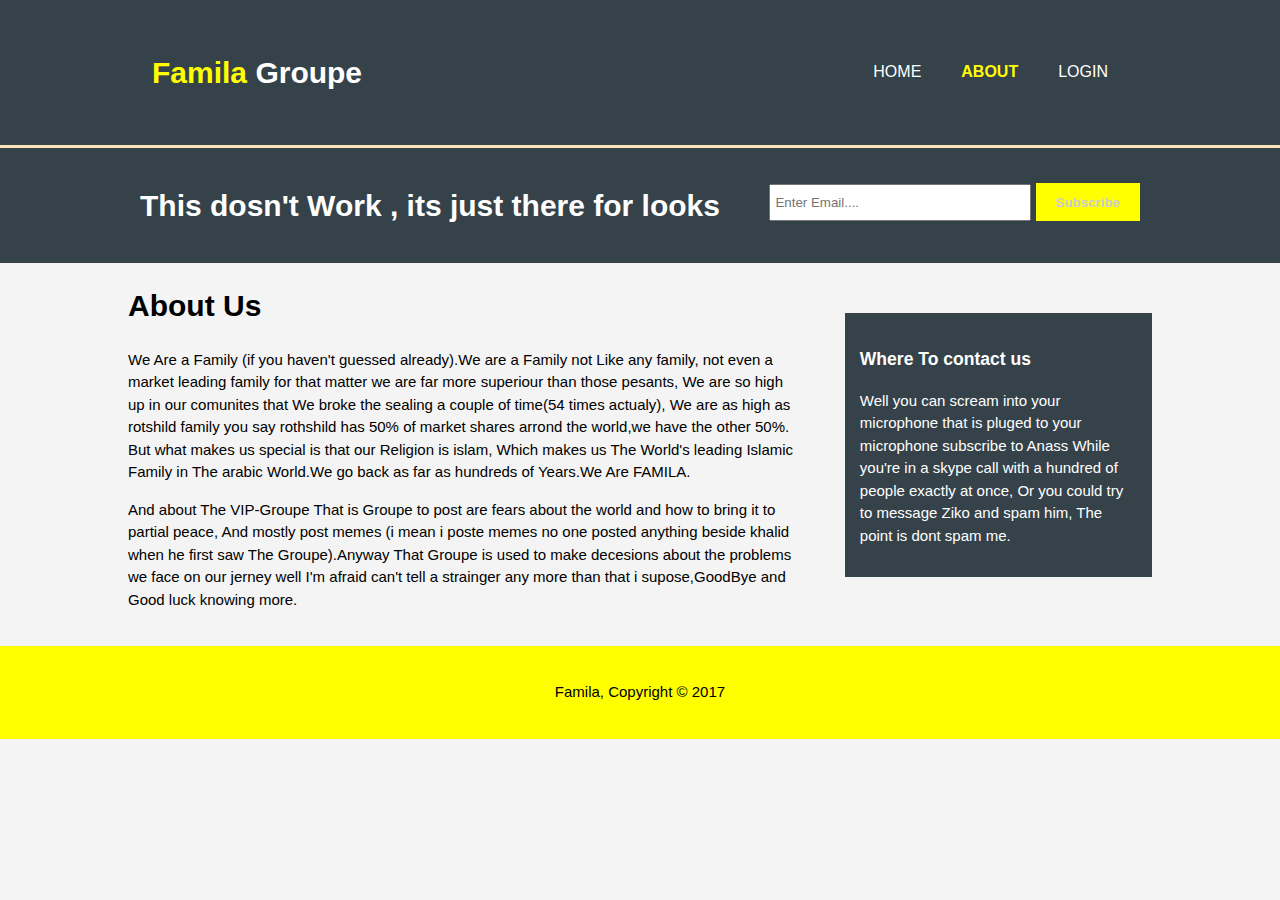
==== about.html @ bdb17273 "Website Upload" ====
<!DOCTYPE html>
<html>
  <head>
    <meta charset="utf-8">
    <meta name = "viewport" content="Width=device-whidth">
    <meta name="description" content="Where Some of The finest People and the higher ups meet">
    <meta name="keywords" content="This Is a Groupe Special Meaning There Will be a limited Number of accounts.">
    <meta name="author" content="Anass Maillal">

    <title>Famila Site - About</title>
    <link rel="stylesheet" href="./css/style.css">
  </head>
  <body>
     <header>
      <div class="container">
       <div id="Groupe">
        <h1><span class="highlight">Famila</span> Groupe</h1>
       </div>
       <nav>
         <ul>
           <li><a href="index.html">Home</a></li>
           <li class="current"><a href="About.html">About</a></li>
           <li><a href="Login.html">Login</a></li>
         </ul>
       </nav>
      </div>
     </header>

     <section id="newsletter">
       <div class="container">
         <h1>This dosn't Work , its just there for looks</h1>
         <form>
           <input type="email" placeholder="Enter Email....">
           <button type="submit" class="button_1">Subscribe</button>
         </form>
       </div>
     </section>

     <section id="main">
       <div class="container">
         <article id="main-col">
           <h1 class="page-title">About Us</h1>
            <p>We Are a Family (if you haven't guessed already).We are a Family not Like any family, not even a market leading family for that matter we are far more superiour than those pesants, We are so high up in our comunites that We broke the sealing a couple of time(54 times actualy), We are as high as rotshild family you say rothshild has 50% of market shares arrond the world,we have the other 50%. But what makes us special is that our Religion is islam, Which makes us The World's leading Islamic Family in The arabic World.We go back as far as hundreds of Years.We Are FAMILA.
           </p>
            <p>And about The VIP-Groupe That is Groupe to post are fears about the world and how to bring it to partial peace, And mostly post memes (i mean i poste memes no one posted anything beside khalid when he first saw The Groupe).Anyway That Groupe is used to make decesions about the problems we face on our jerney well I'm afraid can't tell a strainger any more than that i supose,GoodBye and Good luck knowing more.
           </p>
         </article>

         <aside id="sidebar">
           <div class="dark">
             <h3>Where To contact us</h3>
             <p>Well you can scream into your microphone that is pluged to your microphone subscribe to Anass While you're in a skype call with a hundred of people exactly at once, Or you could try to message Ziko and spam him, The point is dont spam me.
           </div>
         </aside>
       </div>
     </section>

      <footer>
        <p>Famila, Copyright &copy; 2017</p>
      </footer>
  </body>
</html>
---- css/style.css ----
body{
  font: 15px/1.5 Arial, Helvetica,sans-serif;
  padding:0;
  margin:0;
  background-color:#f4f4f4;
}
/* GLOBAL */
.container{
  width:80%;
  margin: auto;
  overflow: hidden;
}

header ul{
  margin:0;
  padding:0;
}

.button_1{
  height:38px;
  background:#FFFF00;
  border:0;
  padding-left:20px;
  padding-right:20px;
  color:#cccccc;
  font-weight:bold;
}

.dark{
  padding:15px;
  background:#35424a;
  color:#ffffff;
  margin-top:40px;
  margin-bottom:10px;
}

/* header */
header{
  background:#35424a;
  color:#ffffff;
  padding:30px;
  min-height:70px;
  border-bottom:#FFE4B5 3px solid;
}

header a{
    color:#ffffff;
    text-decoration:none;
    text-transform:uppercase;
    font-size:16px;
}

header li{
  float:left;
  display:inline;
  padding:0 20px 0 20px;
}

header #Groupe{
  float:left;
}

header #branding h1{
  margin:0;
}

header nav{
  float:right;
  margin-top:30px;
}


header .highlight, header .current a{
  color:#FFFF00;
  font-weight:bold;
}

header a:hover{
  color:#cccccc;
  font-weight:bold;
}

/*Showcase*/
#showcase{
  min-height:400px;
  background:url('../img/lovley2.jpg') no-repeat 0 -400px;
  text-align:center;
  color:#ffffff
}

#showcase h1{
  margin-top:100px;
  font-size:55px;
  margin-bottom:10px;
}

#showcase p{
  font-size:20px;
}

/*newsletter*/
#newsletter{
  padding:15px;
  color:#ffffff;
  background:#35424a
}

#newsletter h1{
  float:left;
}

#newsletter form{
  float:right;
  margin-top:20px;
}

#newsletter input[type='email']{
  padding:4px;
  height:25px;
  width:250px;
}

/* Boxes */
#boxes{
  margin-top:20px;
}

#boxes .boxe{
  float:left;
  text-align:center;
  width:30%;
  padding:10px;
}

#boxes .boxe img{
  width:90px;
}

/* Sidebar */
aside#sidebar{
  float:right;
  width:30%;
  margin-top:10px;
}

/*main-col*/
article#main-col{
  float:left;
  width:65%;
}


footer{
  padding:20px;
  margin-top:20px;
  color:#000000;
  background-color:#FFFF00;
  text-align:center;
}
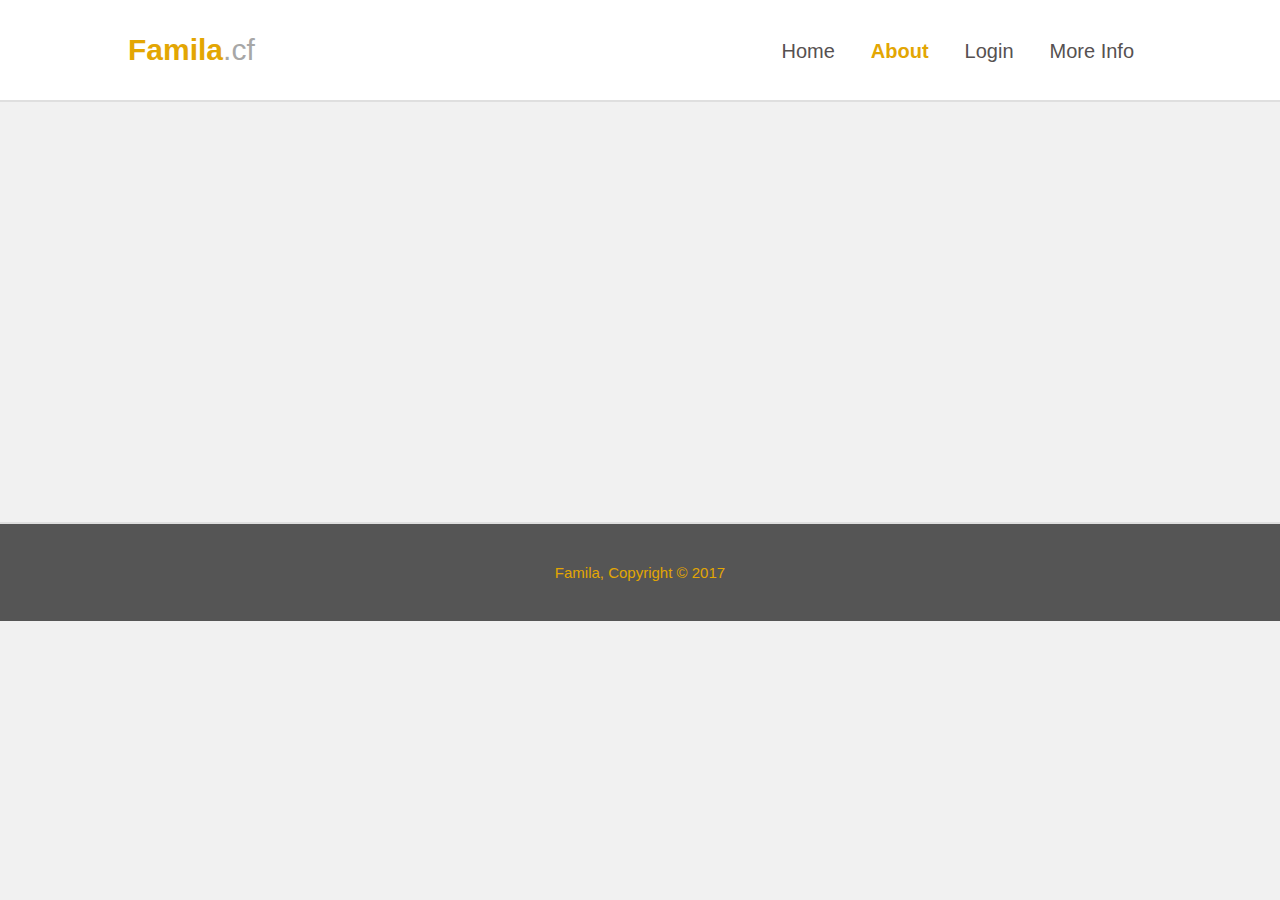
==== commit 4e541348: "Website Update v2.0 (beta)" ====
--- a/about.html
+++ b/about.html
@@ -1,62 +1,38 @@
-<!DOCTYPE html>
-<html>
-  <head>
-    <meta charset="utf-8">
-    <meta name = "viewport" content="Width=device-whidth">
-    <meta name="description" content="Where Some of The finest People and the higher ups meet">
-    <meta name="keywords" content="This Is a Groupe Special Meaning There Will be a limited Number of accounts.">
-    <meta name="author" content="Anass Maillal">
-
-    <title>Famila Site - About</title>
-    <link rel="stylesheet" href="./css/style.css">
-  </head>
-  <body>
-     <header>
-      <div class="container">
-       <div id="Groupe">
-        <h1><span class="highlight">Famila</span> Groupe</h1>
-       </div>
-       <nav>
-         <ul>
-           <li><a href="index.html">Home</a></li>
-           <li class="current"><a href="About.html">About</a></li>
-           <li><a href="Login.html">Login</a></li>
-         </ul>
-       </nav>
-      </div>
-     </header>
-
-     <section id="newsletter">
-       <div class="container">
-         <h1>This dosn't Work , its just there for looks</h1>
-         <form>
-           <input type="email" placeholder="Enter Email....">
-           <button type="submit" class="button_1">Subscribe</button>
-         </form>
-       </div>
-     </section>
-
-     <section id="main">
-       <div class="container">
-         <article id="main-col">
-           <h1 class="page-title">About Us</h1>
-            <p>We Are a Family (if you haven't guessed already).We are a Family not Like any family, not even a market leading family for that matter we are far more superiour than those pesants, We are so high up in our comunites that We broke the sealing a couple of time(54 times actualy), We are as high as rotshild family you say rothshild has 50% of market shares arrond the world,we have the other 50%. But what makes us special is that our Religion is islam, Which makes us The World's leading Islamic Family in The arabic World.We go back as far as hundreds of Years.We Are FAMILA.
-           </p>
-            <p>And about The VIP-Groupe That is Groupe to post are fears about the world and how to bring it to partial peace, And mostly post memes (i mean i poste memes no one posted anything beside khalid when he first saw The Groupe).Anyway That Groupe is used to make decesions about the problems we face on our jerney well I'm afraid can't tell a strainger any more than that i supose,GoodBye and Good luck knowing more.
-           </p>
-         </article>
-
-         <aside id="sidebar">
-           <div class="dark">
-             <h3>Where To contact us</h3>
-             <p>Well you can scream into your microphone that is pluged to your microphone subscribe to Anass While you're in a skype call with a hundred of people exactly at once, Or you could try to message Ziko and spam him, The point is dont spam me.
-           </div>
-         </aside>
-       </div>
-     </section>
-
-      <footer>
-        <p>Famila, Copyright &copy; 2017</p>
-      </footer>
-  </body>
-</html>
+<!DOCTYPE html>
+<html>
+  <head>
+    <meta charset="utf-8">
+    <meta name = "viewport" content="Width=device-whidth">
+    <meta name="description" content="Where Some of The finest People and the higher ups meet">
+    <meta name="keywords" content="Welcome To The Famila Group Site.">
+    <meta name="author" content="Anass Maillal">
+
+    <title>Famila Site - Home</title>
+    <link rel="stylesheet" href="./css/style.css">
+  </head>
+  <body>
+     <header>
+      <div class="container">
+        <div id="Groupe">
+          <h1 class="Logo"><span class="Famila">Famila</span><span class="highlight">.cf</span></h1>
+        </div>
+        <nav>
+          <ul>
+            <li><a href="./index.html">Home</a></li>
+            <li class="current"><a href="./about.html">About</a></li>
+            <li><a href="./login.html">Login</a></li>
+            <li><a href="./info.html">More Info</a></li>
+          </ul>
+        </nav>
+      </div>
+     </header>
+    <section id="Main-Showcase">
+      <div class="container">
+
+      </div>
+    </section>
+    <footer>
+      <p>Famila, Copyright &copy; 2017</p>
+    </footer>
+  </body>
+</html>
--- a/css/style.css
+++ b/css/style.css
@@ -1,29 +1,32 @@
-body{
-  font: 15px/1.5 Arial, Helvetica,sans-serif;
+
+html{
+  height:100%;
+  margin:0;
+  padding:0;
+}
+
+body {
+  font: 15px/1.8 Arial, Helvetica,sans-serif;
   padding:0;
   margin:0;
-  background-color:#f4f4f4;
+  height:100%;
+  background-color:#F1F1F1;
 }
-/* GLOBAL */
-.container{
+
+body .highlight {
+  font: 30px/2 Arial, Helvetica,sans-serif;
+}
+
+/*GLOBAL*/
+.container {
   width:80%;
   margin: auto;
   overflow: hidden;
 }
 
-header ul{
+.header ul{
+  padding:0;
   margin:0;
-  padding:0;
-}
-
-.button_1{
-  height:38px;
-  background:#FFFF00;
-  border:0;
-  padding-left:20px;
-  padding-right:20px;
-  color:#cccccc;
-  font-weight:bold;
 }
 
 .dark{
@@ -34,126 +37,75 @@
   margin-bottom:10px;
 }
 
-/* header */
+/*HEADER*/
 header{
-  background:#35424a;
-  color:#ffffff;
-  padding:30px;
+  background:#ffffff;
   min-height:70px;
-  border-bottom:#FFE4B5 3px solid;
+  border-bottom:#DFDFDF 2px solid;
 }
 
 header a{
-    color:#ffffff;
-    text-decoration:none;
-    text-transform:uppercase;
-    font-size:16px;
+  color:#565151;
+  text-decoration:none;
+  text-transform: full-width;
+  font-size:20px;
 }
 
 header li{
-  float:left;
-  display:inline;
-  padding:0 20px 0 20px;
+  float: left;
+  display: inline;
+  padding:0 18px 0 18px;
 }
 
-header #Groupe{
-  float:left;
-}
-
-header #branding h1{
-  margin:0;
+header .Logo{
+  float: left;
 }
 
 header nav{
-  float:right;
-  margin-top:30px;
+  float: right;
+  padding-top:18px;
 }
 
+header .highlight{
+  color:#A7A7A7;
+}
 
-header .highlight, header .current a{
-  color:#FFFF00;
-  font-weight:bold;
+header .Famila{
+  color:#E3A603;
+}
+
+header .Famila, header .current a{
+  color:#E3A603;
+  font-weight: bolder;
 }
 
 header a:hover{
-  color:#cccccc;
-  font-weight:bold;
+  color:#FAD97E;
+  font-weight:normal;
 }
 
-/*Showcase*/
-#showcase{
+/*showcase*/
+
+#Main-Showcase{
   min-height:400px;
-  background:url('../img/lovley2.jpg') no-repeat 0 -400px;
   text-align:center;
-  color:#ffffff
+  color:#ECA02B;
+  font-size:35px;
 }
 
-#showcase h1{
+#Main-Showcase h1{
   margin-top:100px;
   font-size:55px;
-  margin-bottom:10px;
+  margin-bottom:60px;
 }
-
-#showcase p{
-  font-size:20px;
-}
-
-/*newsletter*/
-#newsletter{
-  padding:15px;
-  color:#ffffff;
-  background:#35424a
-}
-
-#newsletter h1{
-  float:left;
-}
-
-#newsletter form{
-  float:right;
-  margin-top:20px;
-}
-
-#newsletter input[type='email']{
-  padding:4px;
-  height:25px;
-  width:250px;
-}
-
-/* Boxes */
-#boxes{
-  margin-top:20px;
-}
-
-#boxes .boxe{
-  float:left;
-  text-align:center;
-  width:30%;
-  padding:10px;
-}
-
-#boxes .boxe img{
-  width:90px;
-}
-
-/* Sidebar */
-aside#sidebar{
-  float:right;
-  width:30%;
-  margin-top:10px;
-}
-
-/*main-col*/
-article#main-col{
-  float:left;
-  width:65%;
-}
-
 
 footer{
   padding:20px;
   margin-top:20px;
-  color:#000000;
-  background-color:#FFFF00;
+  color:#E3A603;
+  background-color:#555555;
   text-align:center;
+  border-top:#DFDFDF 2px solid;
+  left:0px;
+  bottom:0px;
 }
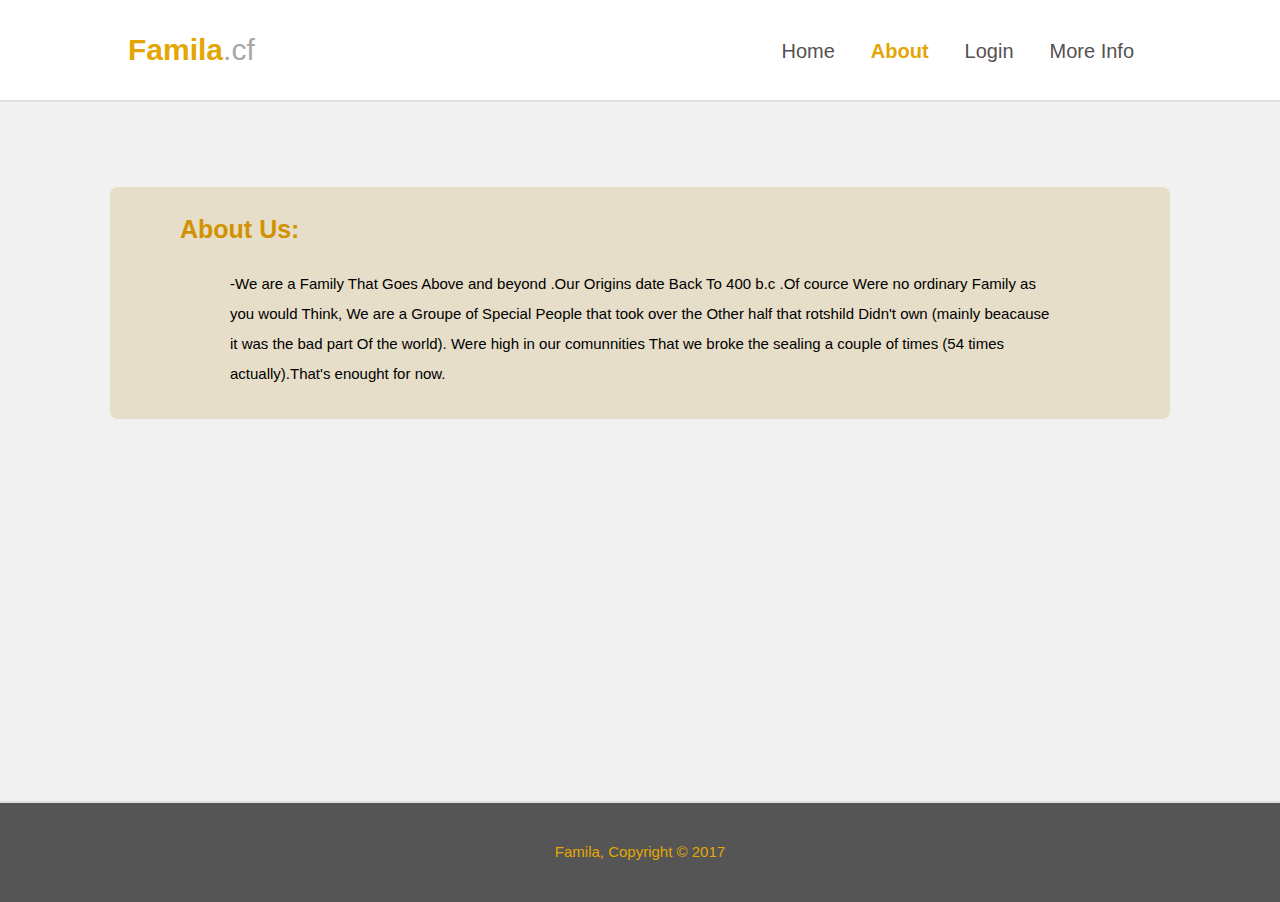
==== commit 8ff4bbb5: "Famial - Site V 2.0 (beta)" ====
--- a/about.html
+++ b/about.html
@@ -7,10 +7,11 @@
     <meta name="keywords" content="Welcome To The Famila Group Site.">
     <meta name="author" content="Anass Maillal">
 
-    <title>Famila Site - Home</title>
+    <title>Famila Site - About</title>
     <link rel="stylesheet" href="./css/style.css">
   </head>
   <body>
+    <div id="container">
      <header>
       <div class="container">
         <div id="Groupe">
@@ -26,12 +27,16 @@
         </nav>
       </div>
      </header>
-    <section id="Main-Showcase">
-      <div class="container">
-
+    <section>
+      <div id="main">
+        <article class="main-col">
+          <h1 class="page-title">About Us:</h1>
+            <p>-We are a Family That Goes Above and beyond .Our Origins date Back To 400 b.c .Of cource Were no ordinary Family as you would Think, We are a Groupe of Special People that took over the Other half that rotshild Didn't own (mainly beacause it was the bad part Of the world). Were high in our comunnities That we broke the sealing a couple of times (54 times actually).That's enought for now.  </p>
+        </article>
       </div>
     </section>
-    <footer>
+  </div>
+    <footer id="footer">
       <p>Famila, Copyright &copy; 2017</p>
     </footer>
   </body>
--- a/css/style.css
+++ b/css/style.css
@@ -4,6 +4,29 @@
   margin:0;
   padding:0;
 }
+
+html, body {
+  height:100%;
+}
+
+#container {
+  min-height:100%;
+}
+
+#main {
+  overflow:auto;
+  padding-bottom:99px;
+}
+
+#footer {
+  background-color:#555555;
+  position:relative;
+  height:99px;
+  margin-top:-99px;
+  clear:both;
+  border-top:#DFDFDF 2px solid;
+}
+
 
 body {
   font: 15px/1.8 Arial, Helvetica,sans-serif;
@@ -19,6 +42,7 @@
 
 /*GLOBAL*/
 .container {
+  min-height:100%;
   width:80%;
   margin: auto;
   overflow: hidden;
@@ -82,6 +106,7 @@
 header a:hover{
   color:#FAD97E;
   font-weight:normal;
+  -webkit-transition:#FDE9BC 2s ease-out;
 }
 
 /*showcase*/
@@ -89,23 +114,49 @@
 #Main-Showcase{
   min-height:400px;
   text-align:center;
-  color:#ECA02B;
+  color:#000000;
   font-size:35px;
 }
 
-#Main-Showcase h1{
+section .cheers {
+  color:#ECA02B;
   margin-top:100px;
   font-size:55px;
   margin-bottom:60px;
 }
 
-footer{
-  padding:20px;
-  margin-top:20px;
+footer p{
+  margin-top:35px;
+  text-align:center;
   color:#E3A603;
-  background-color:#555555;
-  text-align:center;
-  border-top:#DFDFDF 2px solid;
-  left:0px;
-  bottom:0px;
 }
+
+article .page-title{
+  color:#D19202;
+  padding-left:70px;
+  padding-top:20px;
+  font-size:25px;
+}
+
+article p{
+  padding-left:120px;
+  padding-right:120px;
+  line-height:2.0;
+  padding-bottom:30px;
+  text-align: left;
+}
+
+article {
+  background-color:#E6DEC8;
+  margin-top:85px;
+  margin-left:110px;
+  margin-right:110px;
+  border-radius:8px;
+}
+
+/*main-col*/
+
+article #main-col{
+  float:left;
+  width:65%;
+}
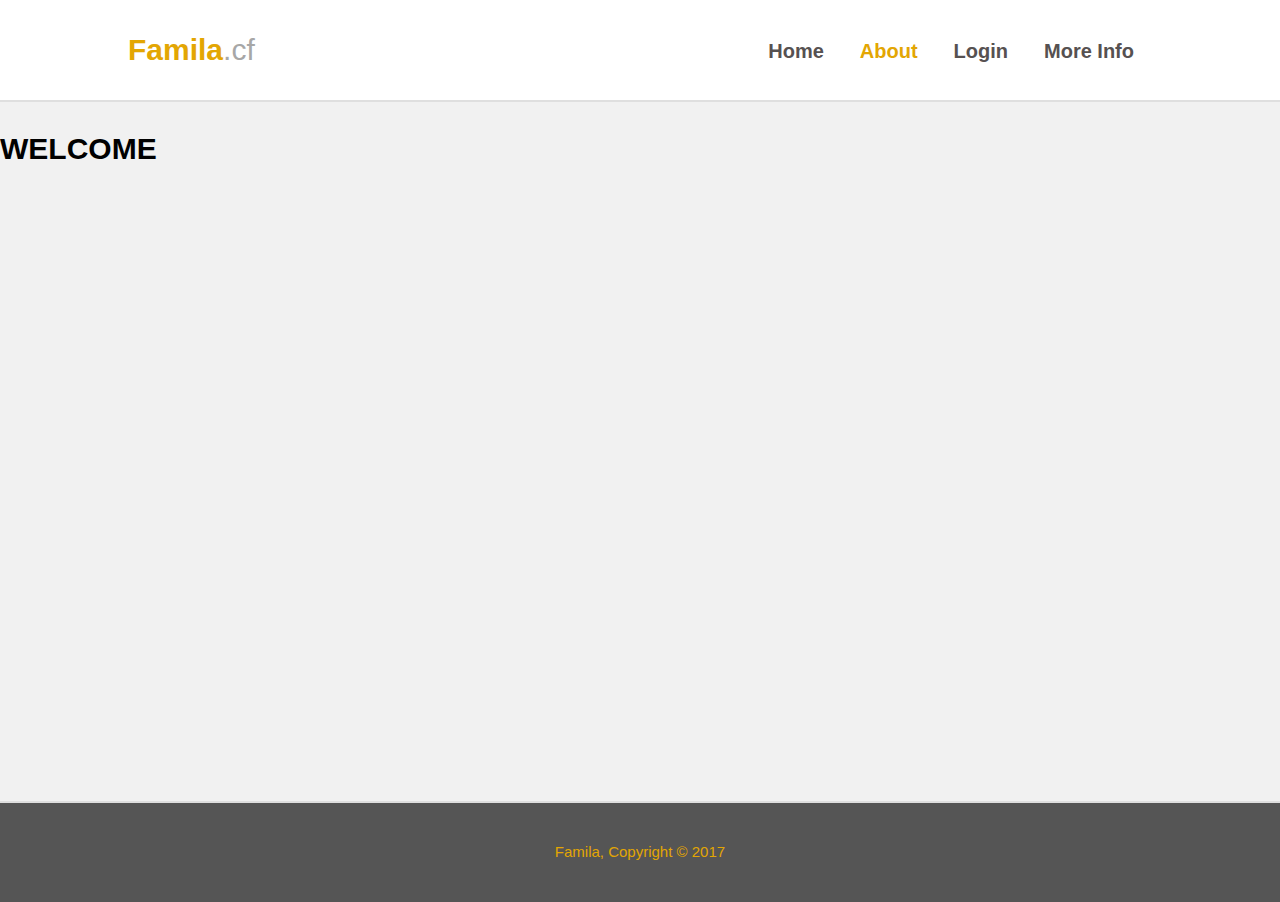
==== commit f27a81c7: "Add files via upload" ====
--- a/about.html
+++ b/about.html
@@ -29,10 +29,7 @@
      </header>
     <section>
       <div id="main">
-        <article class="main-col">
-          <h1 class="page-title">About Us:</h1>
-            <p>-We are a Family That Goes Above and beyond .Our Origins date Back To 400 b.c .Of cource Were no ordinary Family as you would Think, We are a Groupe of Special People that took over the Other half that rotshild Didn't own (mainly beacause it was the bad part Of the world). Were high in our comunnities That we broke the sealing a couple of times (54 times actually).That's enought for now.  </p>
-        </article>
+        <h1>WELCOME</h1>
       </div>
     </section>
   </div>
--- a/css/style.css
+++ b/css/style.css
@@ -100,16 +100,34 @@
 
 header .Famila, header .current a{
   color:#E3A603;
-  font-weight: bolder;
 }
 
 header a:hover{
   color:#FAD97E;
-  font-weight:normal;
+  font-weight:bold;
   -webkit-transition:#FDE9BC 2s ease-out;
 }
 
+header a{
+  transition: all 300ms ease-in-out 0.1s;
+  font-weight: bold;
+}
+
 /*showcase*/
+
+.cheers {
+  animation: FadeIn 4s;
+}
+
+@keyframes FadeIn {
+  from {
+    opacity: 0;
+  }
+
+  to {
+    opacity: 1;
+  }
+}
 
 #Main-Showcase{
   min-height:400px;
@@ -120,7 +138,7 @@
 
 section .cheers {
   color:#ECA02B;
-  margin-top:100px;
+  margin-top:650px;
   font-size:55px;
   margin-bottom:60px;
 }
@@ -131,32 +149,96 @@
   color:#E3A603;
 }
 
-article .page-title{
-  color:#D19202;
-  padding-left:70px;
-  padding-top:20px;
-  font-size:25px;
-}
-
-article p{
-  padding-left:120px;
-  padding-right:120px;
-  line-height:2.0;
-  padding-bottom:30px;
-  text-align: left;
-}
-
-article {
-  background-color:#E6DEC8;
-  margin-top:85px;
-  margin-left:110px;
-  margin-right:110px;
-  border-radius:8px;
-}
-
-/*main-col*/
-
-article #main-col{
-  float:left;
-  width:65%;
-}
+/*About-section*/
+
+
+
+/*login-boxes*/
+
+.box {
+  position:absolute;
+  top:50%;
+  left:50%;
+  transform: translate(-50%, -50%);
+  width:450px;
+  height:550px;
+  padding:40px;
+  background:rgba(0,0,0,.8);
+  box-sizing:border-box;
+  box-shadow:0 15px 25px rgba(0,0,0,.5);
+  border-radius:7px;
+}
+
+.user{
+  border-radius: 50%;
+  height:110px;
+  width:110px;
+  overflow:hidden;
+  position:absolute;
+  top:calc(-110px/2);
+  left:calc(50% - 55px);
+}
+
+.box h1{
+  margin:0 0 30px;
+  padding:0;
+  color:#E3A603;
+  text-align:center;
+  font-size:30px;
+  margin:60px;
+}
+
+.box .inputbox {
+  position:relative;
+}
+
+.box .inputbox input{
+  width:100%;
+  padding: 10px 0px;
+  font-size: 16px;
+  color:#FFF;
+  letter-spacing:1px;
+  margin-bottom:10px;
+  border:none;
+  border-bottom:1px solid #fff;
+  outline:none;
+  background:transparent;
+}
+
+.box .inputbox label{
+  position:absolute;
+  top:0;
+  left:0;
+  padding: 10px 0px;
+  font-size: 16px;
+  color:#FFF;
+  transition:0.5s;
+}
+
+.box .inputbox input:focus ~ label,
+.box .inputbox input:valid ~ label{
+  top:-22px;
+  left:0;
+  color:#E3A603;
+  font-size:15px;
+}
+
+.box input[type="submit"]{
+  background:transparent;
+  border:none;
+  border-bottom:1px;
+  outline:none;
+  background:#6A6868;
+  padding:15px 35px;
+  cursor:pointer;
+  border-radius:100px;
+  margin-left: 117px;
+  margin-top:50px;
+  font-weight:bolder;
+  font-size:20px;
+}
+
+.box input[type="submit"]:hover{
+  background:#E3A603;
+  transition:400ms ease-in-out 0.1s;
+}
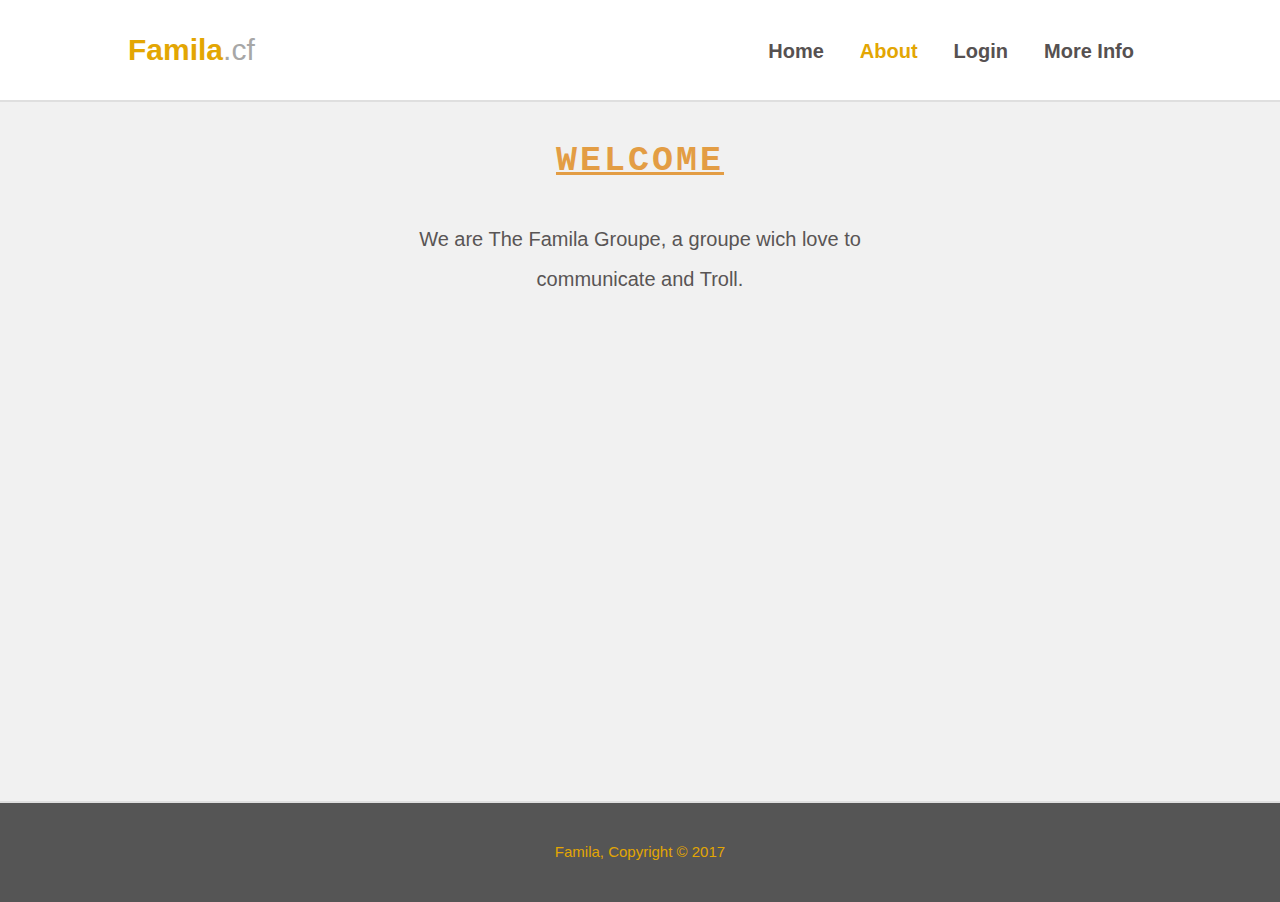
==== commit b0fdda2d: "Add files via upload" ====
--- a/about.html
+++ b/about.html
@@ -28,8 +28,9 @@
       </div>
      </header>
     <section>
-      <div id="main">
-        <h1>WELCOME</h1>
+      <div id="About-main">
+          <h1>WELCOME</h1>
+          <p>We are The Famila Groupe, a groupe wich love to <br>communicate and Troll.</p>
       </div>
     </section>
   </div>
--- a/css/style.css
+++ b/css/style.css
@@ -151,7 +151,20 @@
 
 /*About-section*/
 
-
+#About-main h1{
+  font: 35px/2 Courier, sans-serif;
+  font-weight:bolder;
+  text-align:center;
+  color:#E39D44;
+  letter-spacing:3px;
+  text-decoration:underline;
+}
+
+#About-main p{
+  font: 20px/2 Arial, sans-serif;
+  text-align:center;
+  color:#595555;
+}
 
 /*login-boxes*/
 
@@ -167,6 +180,7 @@
   box-sizing:border-box;
   box-shadow:0 15px 25px rgba(0,0,0,.5);
   border-radius:7px;
+  text-align:center;
 }
 
 .user{
@@ -229,10 +243,9 @@
   border-bottom:1px;
   outline:none;
   background:#6A6868;
-  padding:15px 35px;
+  padding:17px 50px;
   cursor:pointer;
-  border-radius:100px;
-  margin-left: 117px;
+  border-radius:6px;
   margin-top:50px;
   font-weight:bolder;
   font-size:20px;
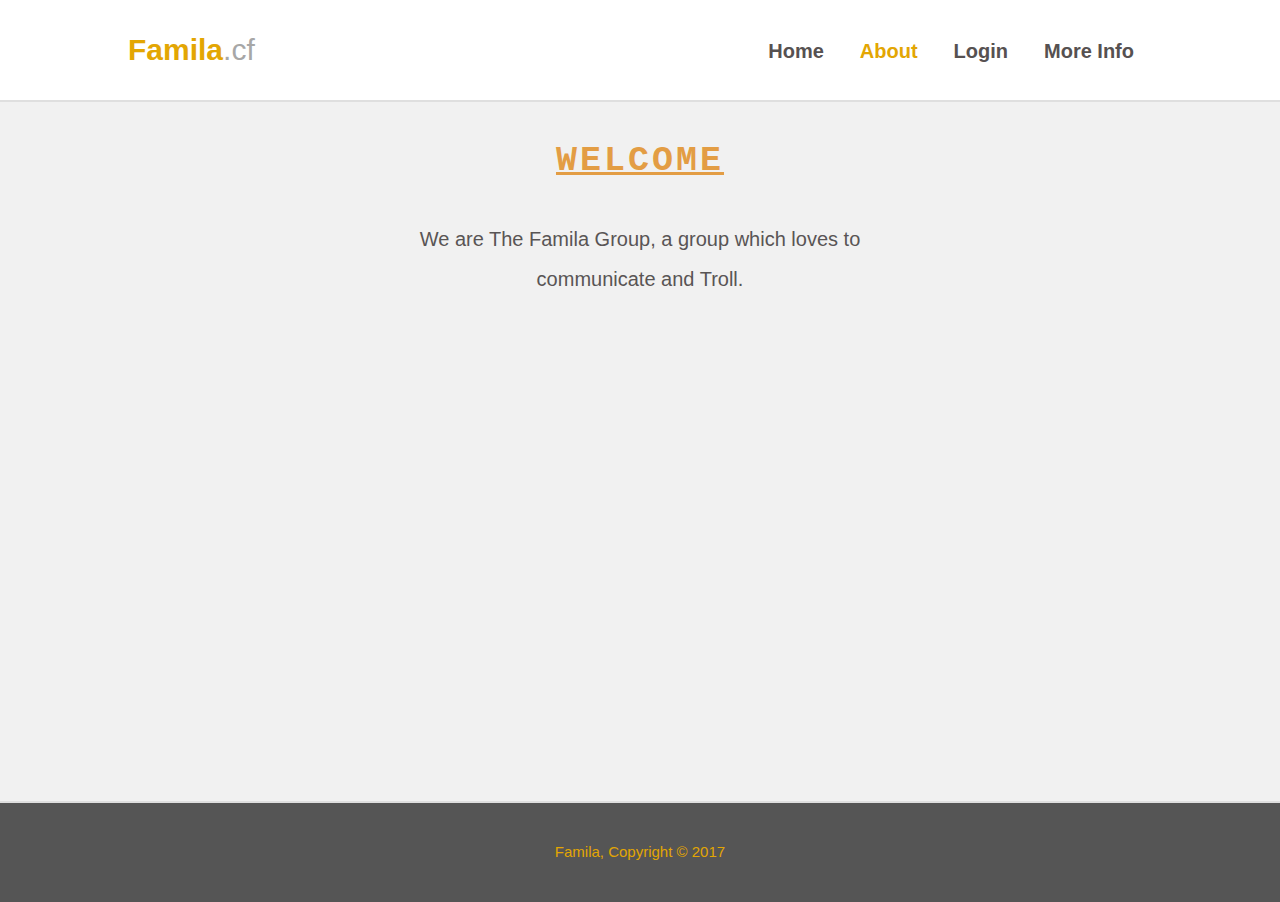
==== commit 0be919ab: "Update about.html" ====
--- a/about.html
+++ b/about.html
@@ -30,7 +30,7 @@
     <section>
       <div id="About-main">
           <h1>WELCOME</h1>
-          <p>We are The Famila Groupe, a groupe wich love to <br>communicate and Troll.</p>
+          <p>We are The Famila Group, a group which loves to <br>communicate and Troll.</p>
       </div>
     </section>
   </div>
